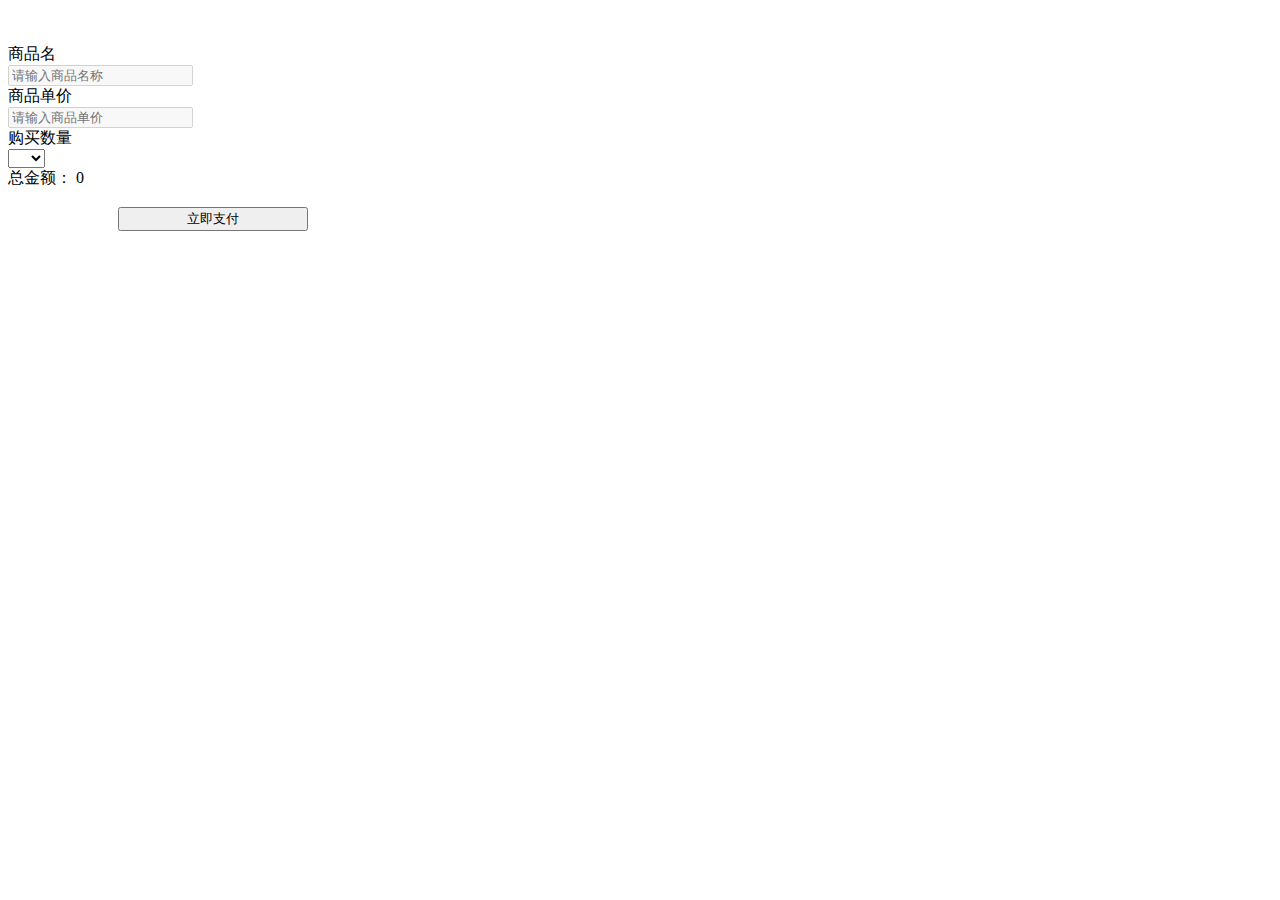
==== src/main/resources/templates/addcar.html @ f51f5d16 "商品管理" ====
<!DOCTYPE html>
<html lang="en" xmlns:th="http://www.thymeleaf.org">
<head>
    <meta charset="UTF-8">
    <title>购买商品</title>
    <link rel="stylesheet" th:href="@{/js/layui/css/layui.css}">
    <script th:src="@{/js/layui/layui.js}"></script>
    <script th:src="@{/js/jquery-3.4.1.js}"></script>
</head>
<body>

<div id="div">
    <br>
    <br>
    <form class="layui-form" action="" id="regForm">

        <div class="layui-form-item">
            <label class="layui-form-label">商品名</label>
            <div class="layui-input-inline">
                <input type="text" id="sname" name="sname" lay-verify="required" disabled="disabled" autocomplete="off" class="layui-input"
                       placeholder="请输入商品名称">
            </div>
        </div>

        <div class="layui-form-item">
            <label class="layui-form-label">商品单价</label>
            <div class="layui-input-inline">
                <input type="number" id="smoney" name="smoney" lay-verify="smoney" disabled="disabled" autocomplete="off"
                       class="layui-input"
                       placeholder="请输入商品单价">
            </div>
        </div>


        <div class="layui-form-item">
            <label class="layui-form-label">购买数量</label>
            <div class="layui-input-inline">
                <select name="buynum" id="buynum" lay-filter="buynum" >
                    <option value="" selected=""></option>
                    <option value="1">1</option>
                    <option value="2">2</option>
                    <option value="3">3</option>
                    <option value="4">4</option>
                    <option value="5">5</option>
                    <option value="6">6</option>
                    <option value="7">7</option>
                    <option value="8">8</option>
                    <option value="9">9</option>
                    <option value="10">10</option>
                </select>
            </div>
        </div>

        <label class="layui-form-label">总金额：</label>
        <label class="layui-form-label" id="total">0</label>

        <br>
        <br>
        <div class="layui-form-item" style="padding-left: 110px">
            <button type="submit" class="layui-btn" lay-submit="" lay-filter="demo2" style="width: 190px">立即支付</button>
        </div>
    </form>
</div>

<script>


	function selectinfo(data) {
		$("#sname").val(data.sname);
		$("#smoney").val(data.smoney);
	}

	layui.use(['form', 'layer', 'laydate', 'jquery'], function () {
		var form = layui.form,
			layer = layui.layer,
			$ = layui.jquery,
			laydate = layui.laydate;

		//获取当前时间
		var date = new Date();
		var y = date.getFullYear();
		var m = date.getMonth() + 1;
		var d = date.getDate();
		var now = "" + y + "-" + m + "-" + d;

		//进货时间
		laydate.render({
			elem: '#test22'
			, showBottom: false
			, min: now
		});

		//保质期到期时间
		laydate.render({
			elem: '#test23'
			, showBottom: false
			, min: now
		});

		//自定义验证规则
		form.verify({
			smoney: function (value) {
				//判断是否为整数
				if (value % 1 === 0) {
					//判断范围是否在1-100之间
					if (value > 100 || value < 1) {
						return '请输入1-100的整数';
					}
				} else {
					return '请输入1-100的整数';
				}
			},
			scount: function (value) {
				if (value % 1 === 0) {
					if (value < 1) {
						return '请输入大于1的整数';
					}
				} else {
					return '请输入大于1的整数';
				}
			}
		});

		form.on("select", function(data){

			var num = parseInt(data.value);
			var price = parseInt($("#smoney").val());
			var totalPrice = num*price;

			console.log(num);
			console.log(price);
			console.log(totalPrice);

			$("#total").text(totalPrice);
		});

		//绑定的按钮是submit 监听提交 lay-filter="search"
		form.on('submit(demo2)', function (data) {
			var formData = data.field;
			var sname = formData.sname;
			var smoney = formData.smoney;
			var scount = formData.scount;
			var sstarttime = formData.sstarttime;
			var sendtime = formData.sendtime;

			console.log(formData);

			$.ajax({
				type: "post"
				,
				url: '/goods/insertGoods'
				//预期服务器返回的数据类型;
				,
				datatype: "text"
				//从该js会发出到服务器的数据
				,
				data: {
					"sname": sname,
					"smoney": smoney,
					"scount": scount,
					"sstarttime": sstarttime,
					"sendtime": sendtime
				}
				//从servlet接收的数据
				,
				success: function (msg) {
					if (msg === "1") {
						layer.msg("新增成功！");
						parent.location.reload();
					} else {
						layer.msg("新增失败！")
					}
				},
				error: function () {
					alert("服务器正忙.....");
				}
			});
			return false;//false：阻止表单跳转  true：表单跳转
		});

	});
</script>
</body>
</html>
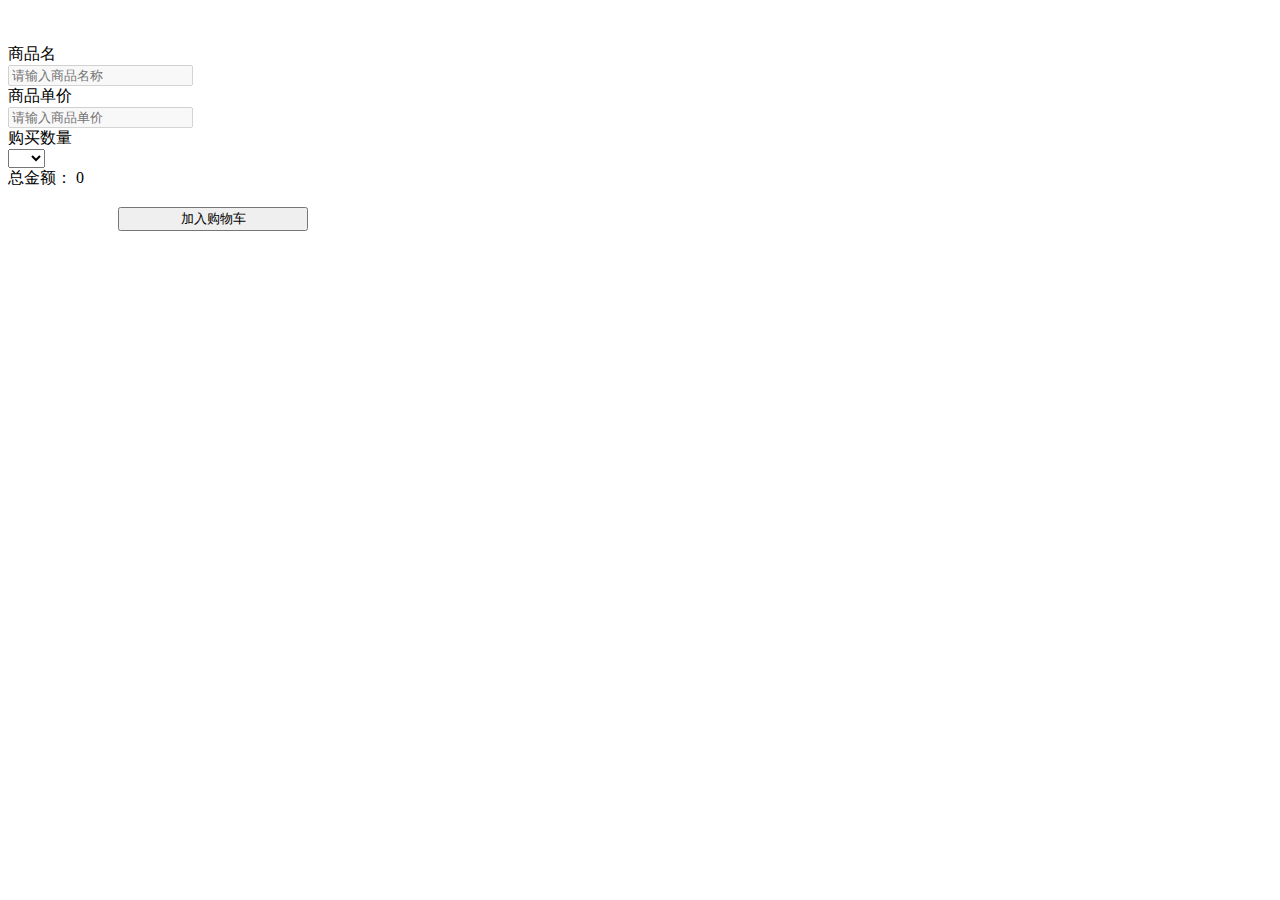
==== commit 06e2a3e6: "商品管理" ====
--- a/src/main/resources/templates/addcar.html
+++ b/src/main/resources/templates/addcar.html
@@ -57,12 +57,12 @@
         <br>
         <br>
         <div class="layui-form-item" style="padding-left: 110px">
-            <button type="submit" class="layui-btn" lay-submit="" lay-filter="demo2" style="width: 190px">立即支付</button>
+            <button type="submit" class="layui-btn layui-btn-danger" lay-submit="" lay-filter="demo2" style="width: 190px">加入购物车</button>
         </div>
     </form>
 </div>
 
-<script>
+<script type="text/javascript" th:inline="none">
 
 
 	function selectinfo(data) {
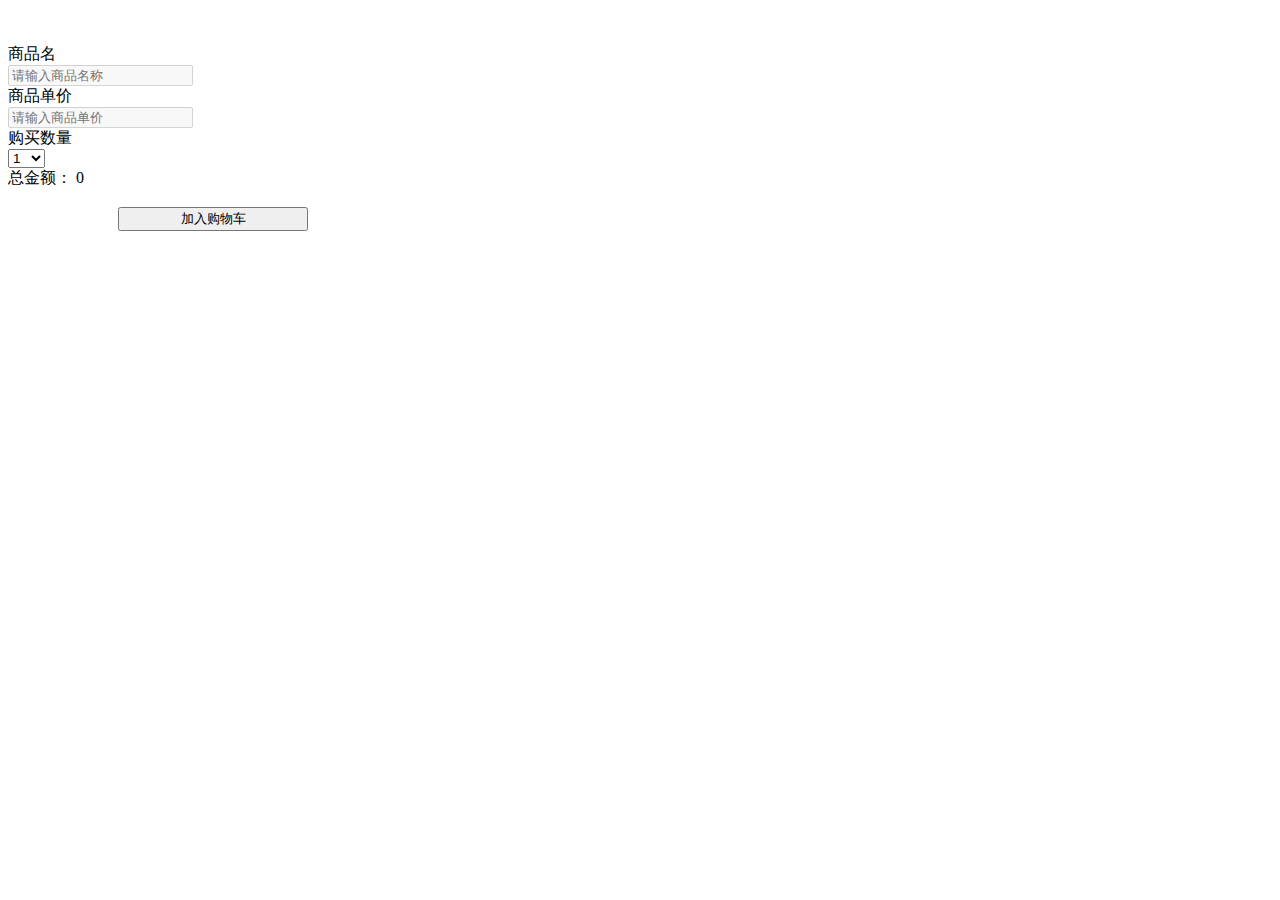
==== commit f10fc70a: "商品购买" ====
--- a/src/main/resources/templates/addcar.html
+++ b/src/main/resources/templates/addcar.html
@@ -36,8 +36,7 @@
             <label class="layui-form-label">购买数量</label>
             <div class="layui-input-inline">
                 <select name="buynum" id="buynum" lay-filter="buynum" >
-                    <option value="" selected=""></option>
-                    <option value="1">1</option>
+                    <option value="1" selected="">1</option>
                     <option value="2">2</option>
                     <option value="3">3</option>
                     <option value="4">4</option>
@@ -63,11 +62,13 @@
 </div>
 
 <script type="text/javascript" th:inline="none">
-
+	var sid;
 
 	function selectinfo(data) {
 		$("#sname").val(data.sname);
 		$("#smoney").val(data.smoney);
+		sid = data.sid;
+		$("#total").text(data.smoney);
 	}
 
 	layui.use(['form', 'layer', 'laydate', 'jquery'], function () {
@@ -97,30 +98,6 @@
 			, min: now
 		});
 
-		//自定义验证规则
-		form.verify({
-			smoney: function (value) {
-				//判断是否为整数
-				if (value % 1 === 0) {
-					//判断范围是否在1-100之间
-					if (value > 100 || value < 1) {
-						return '请输入1-100的整数';
-					}
-				} else {
-					return '请输入1-100的整数';
-				}
-			},
-			scount: function (value) {
-				if (value % 1 === 0) {
-					if (value < 1) {
-						return '请输入大于1的整数';
-					}
-				} else {
-					return '请输入大于1的整数';
-				}
-			}
-		});
-
 		form.on("select", function(data){
 
 			var num = parseInt(data.value);
@@ -137,38 +114,36 @@
 		//绑定的按钮是submit 监听提交 lay-filter="search"
 		form.on('submit(demo2)', function (data) {
 			var formData = data.field;
-			var sname = formData.sname;
-			var smoney = formData.smoney;
-			var scount = formData.scount;
-			var sstarttime = formData.sstarttime;
-			var sendtime = formData.sendtime;
+			var price = formData.smoney;
+			var num = formData.buynum;
+			var total = parseInt(price) * parseInt(num);
+			var oname = $("#sname").val();
 
 			console.log(formData);
 
 			$.ajax({
 				type: "post"
 				,
-				url: '/goods/insertGoods'
+				url: '/goods/addCar'
 				//预期服务器返回的数据类型;
 				,
 				datatype: "text"
 				//从该js会发出到服务器的数据
 				,
 				data: {
-					"sname": sname,
-					"smoney": smoney,
-					"scount": scount,
-					"sstarttime": sstarttime,
-					"sendtime": sendtime
+					"total": total,
+					"num": num,
+					"oname": oname,
+					"sid": sid
 				}
 				//从servlet接收的数据
 				,
 				success: function (msg) {
-					if (msg === "1") {
-						layer.msg("新增成功！");
+					if (msg === 1) {
+						alert("添加购物车成功！");
 						parent.location.reload();
 					} else {
-						layer.msg("新增失败！")
+						alert("添加购物车失败！");
 					}
 				},
 				error: function () {
